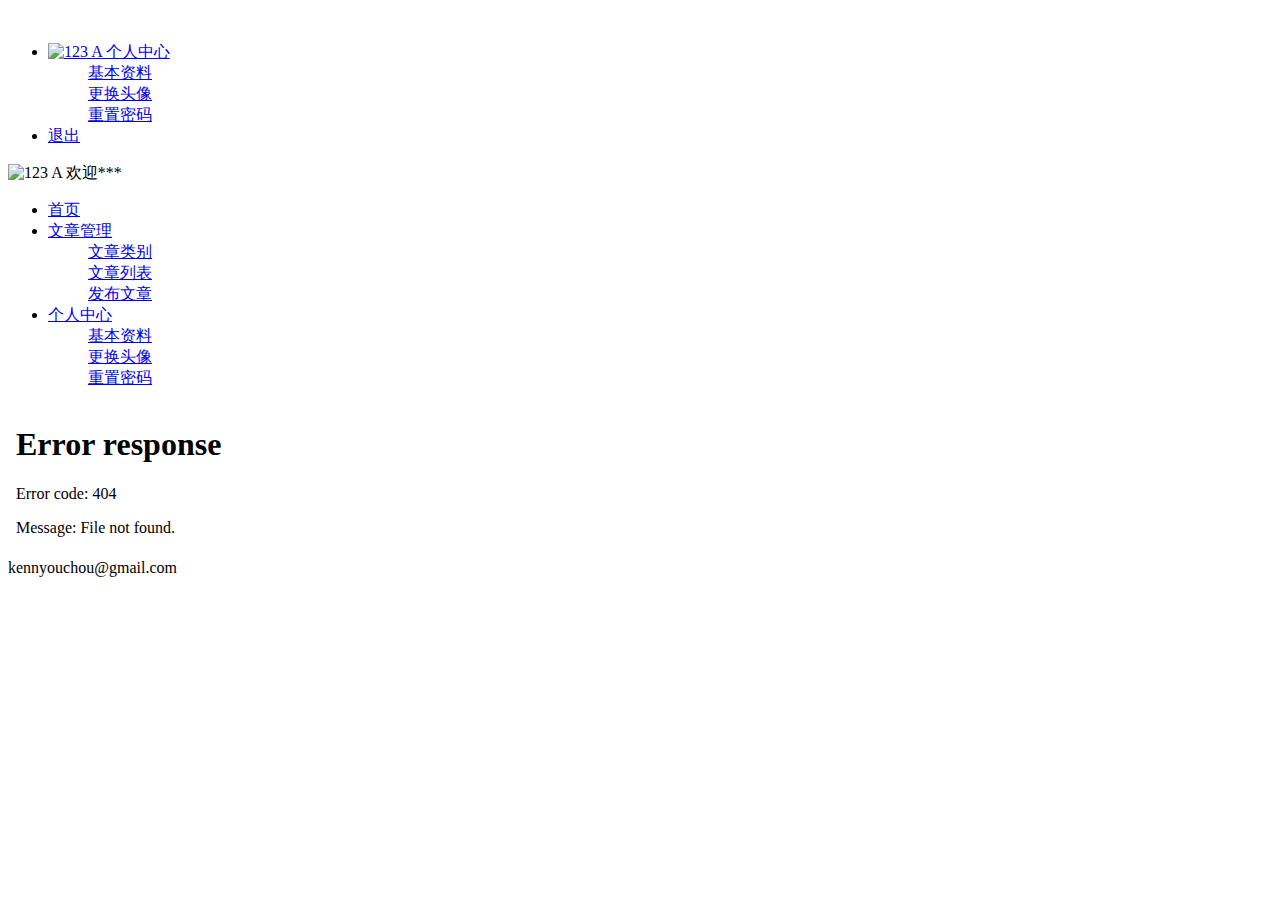
==== index.html @ d612455c "完成个人中心" ====
<!DOCTYPE html>
<html lang="en">

<head>
  <meta charset="UTF-8" />
  <meta name="viewport" content="width=device-width, initial-scale=1.0" />
  <title>后台主页</title>
  <!-- 导入 layui 的样式表 -->
  <link rel="stylesheet" href="/assets/lib/layui/css/layui.css" />
  <!-- 导入第三方图标库 -->
  <link rel="stylesheet" href="/assets/fonts/iconfont.css" />
  <!-- 导入自己的样式表 -->
  <link rel="stylesheet" href="/assets/css/index.css" />
</head>

<body class="layui-layout-body">
  <div class="layui-layout layui-layout-admin">
    <div class="layui-header">
      <div class="layui-logo layui-hide-xs layui-bg-black">
        <img src="/assets/images/logo.png" alt="" />

      </div>
      <!-- 头部区域（可配合layui 已有的水平导航） -->

      <ul class="layui-nav layui-layout-right">
        <li class="layui-nav-item layui-hide layui-show-md-inline-block">
          <a href="javascript:;" class="userinfo">
            <img src="//tva1.sinaimg.cn/crop.0.0.118.118.180/5db11ff4gw1e77d3nqrv8j203b03cweg.jpg" class="layui-nav-img"
              alt="123">
            <span class="text-avatar">A</span>
            个人中心
          </a>
          <dl class="layui-nav-child">
            <dd><a href="/user/user_info.html" target="fm">基本资料</a></dd>
            <dd><a href="/user/user_avatar.html" target="fm">更换头像</a></dd>
            <dd><a href="/user/user_pwd.html" target="fm">重置密码</a></dd>
          </dl>
        </li>
        <li class="layui-nav-item">
          <a href="javascript:;" id="btnLogout"><span class="iconfont icon-tuichu"></span>退出</a>
        </li>
      </ul>
    </div>

    <div class="layui-side layui-bg-black">
      <div class="layui-side-scroll">
        <div class="userinfo">
          <img src="//tva1.sinaimg.cn/crop.0.0.118.118.180/5db11ff4gw1e77d3nqrv8j203b03cweg.jpg" class="layui-nav-img"
            alt="123">
          <span class="text-avatar">A</span>
          <span id="welcome">欢迎***</span>
        </div>
        <!-- 左侧导航区域（可配合layui已有的垂直导航） -->
        <ul class="layui-nav layui-nav-tree" lay-shrink="all">
          <!-- 1 -->
          <li class="layui-nav-item layui-this"><a href="/home/dashboard.html" target="fm"><span
                class="iconfont icon-home"></span>首页</a></li>
          <!-- 2 -->
          <li class="layui-nav-item">
            <a class="" href="javascript:;"><span class="iconfont icon-16"></span>文章管理</a>
            <dl class="layui-nav-child">
              <dd><a href="javascript:;"><i class="layui-icon layui-icon-app"></i>文章类别</a></dd>
              <dd><a href="javascript:;"><i class="layui-icon layui-icon-app"></i>文章列表</a></dd>
              <dd><a href="javascript:;"><i class="layui-icon layui-icon-app"></i>发布文章</a></dd>
            </dl>
          </li>
          <!-- 3 -->
          <li class="layui-nav-item">
            <a href="javascript:;"><span class="iconfont icon-user"></span>个人中心</a>
            <dl class="layui-nav-child">
              <dd><a href="/user/user_info.html" target="fm"><i class="layui-icon layui-icon-app"></i>基本资料</a></dd>
              <dd><a href="/user/user_avatar.html" target="fm"><i class="layui-icon layui-icon-app"></i>更换头像</a></dd>
              <dd><a href="/user/user_pwd.html" target="fm"><i class="layui-icon layui-icon-app"></i>重置密码</a></dd>
            </dl>
          </li>



        </ul>
      </div>
    </div>

    <div class="layui-body">
      <!-- 内容主体区域 -->
      <iframe name="fm" src="/home/dashboard.html" frameborder="0"></iframe>
    </div>

    <div class="layui-footer">
      <!-- 底部固定区域 -->
      kennyouchou@gmail.com
    </div>
  </div>




  <!-- 导入 layui 的JS文件 -->
  <script src="/assets/lib/layui/layui.all.js"></script>
  <script src="/assets/lib/jquery.js"></script>
  <script src="/assets/js/baseAPI.js"></script>
  <script src="/assets/js/index.js"></script>

</body>

</html>
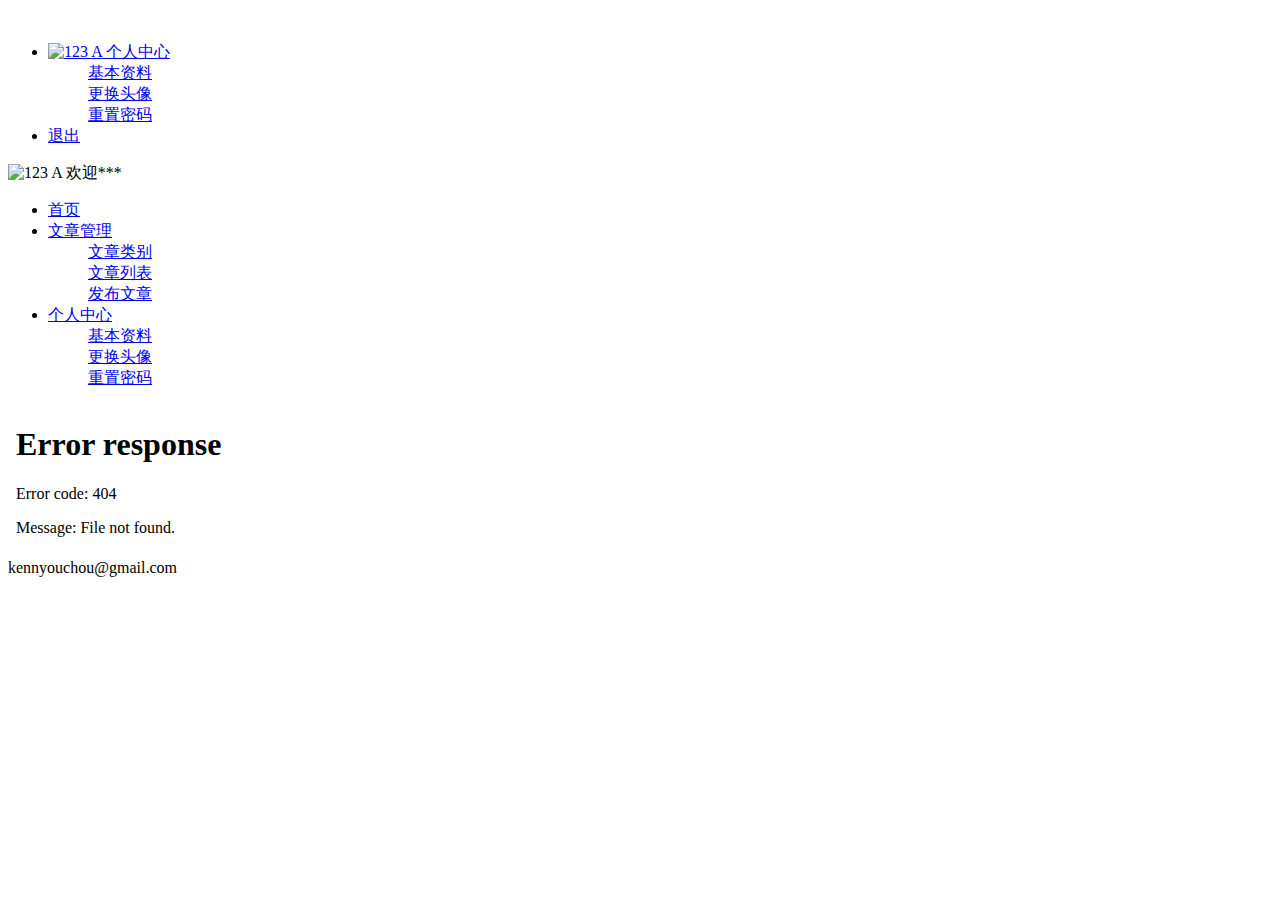
==== commit eed1298a: "article SUCCESS" ====
--- a/index.html
+++ b/index.html
@@ -59,9 +59,9 @@
           <li class="layui-nav-item">
             <a class="" href="javascript:;"><span class="iconfont icon-16"></span>文章管理</a>
             <dl class="layui-nav-child">
-              <dd><a href="javascript:;"><i class="layui-icon layui-icon-app"></i>文章类别</a></dd>
-              <dd><a href="javascript:;"><i class="layui-icon layui-icon-app"></i>文章列表</a></dd>
-              <dd><a href="javascript:;"><i class="layui-icon layui-icon-app"></i>发布文章</a></dd>
+              <dd><a href="/article/art_cate.html" target="fm"><i class="layui-icon layui-icon-app"></i>文章类别</a></dd>
+              <dd><a href="/article/art_list.html" target="fm"><i class="layui-icon layui-icon-app"></i>文章列表</a></dd>
+              <dd><a href="/article/art_pub.html" target="fm"><i class="layui-icon layui-icon-app"></i>发布文章</a></dd>
             </dl>
           </li>
           <!-- 3 -->
@@ -73,9 +73,6 @@
               <dd><a href="/user/user_pwd.html" target="fm"><i class="layui-icon layui-icon-app"></i>重置密码</a></dd>
             </dl>
           </li>
-
-
-
         </ul>
       </div>
     </div>
